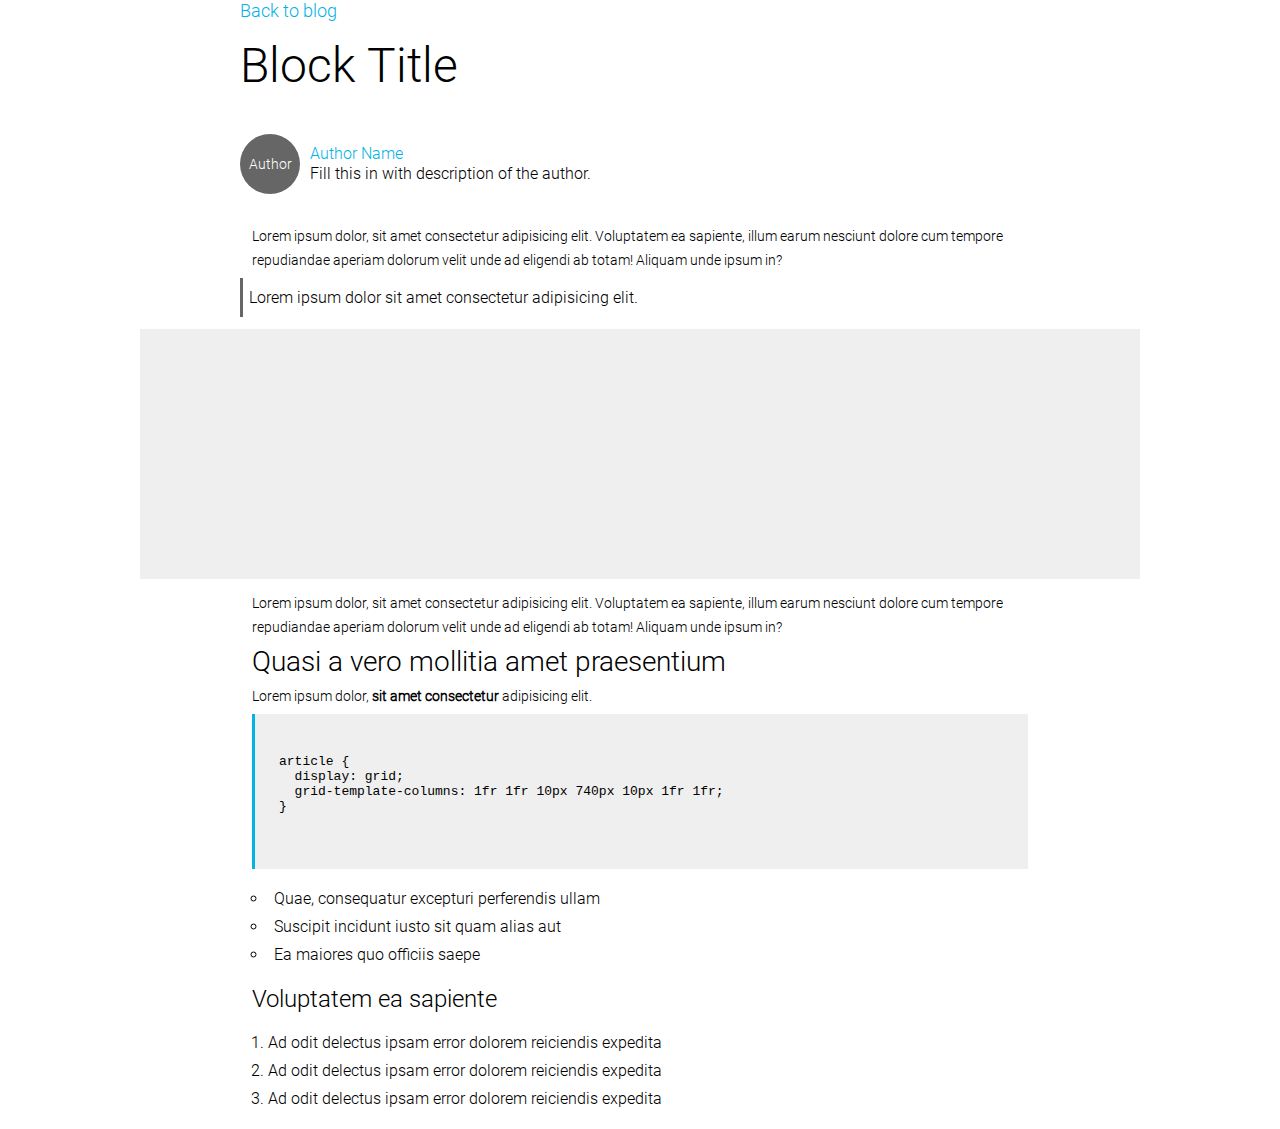
==== blog.html @ f57b93d6 "Feat: Coding the first project - Personal Blog" ====
<!DOCTYPE html>
<html lang="en">
  <head>
    <meta charset="UTF-8" />
    <meta name="viewport" content="width=device-width, initial-scale=1.0" />
    <link href="/styles/common.css" rel="stylesheet" />
    <link href="/styles/blog.css" rel="stylesheet" />
    <title>Document</title>
  </head>
  <body>
    <header>
      <a class="link" href="index.html">Back to blog</a>
      <p class="h1">Block Title</p>
      <div class="author_box">
        <div class="avatar">Author</div>
        <div class="author_content">
          <p class="name">Author Name</p>
          <p class="description">
            Fill this in with description of the author.
          </p>
        </div>
      </div>
    </header>
    <aside>
      <div class="text">
        Lorem ipsum dolor, sit amet consectetur adipisicing elit. Voluptatem ea
        sapiente, illum earum nesciunt dolore cum tempore repudiandae aperiam
        dolorum velit unde ad eligendi ab totam! Aliquam unde ipsum in?
      </div>
      <div class="left_border_text_dark">
        Lorem ipsum dolor sit amet consectetur adipisicing elit.
      </div>
      <div class="banner"></div>
      <div class="text">
        Lorem ipsum dolor, sit amet consectetur adipisicing elit. Voluptatem ea
        sapiente, illum earum nesciunt dolore cum tempore repudiandae aperiam
        dolorum velit unde ad eligendi ab totam! Aliquam unde ipsum in?
      </div>
      <div class="h3">Quasi a vero mollitia amet praesentium</div>
      <div class="text">
        Lorem ipsum dolor, <strong>sit amet consectetur</strong> adipisicing
        elit.
      </div>
      <div class="code_content">
        <pre>
          <code>
article { 
  display: grid;
  grid-template-columns: 1fr 1fr 10px 740px 10px 1fr 1fr;
}
          </code>
        </pre>
      </div>
      <div class="list_item">
        <ul>
          <li>Quae, consequatur excepturi perferendis ullam</li>
          <li>Suscipit incidunt iusto sit quam alias aut</li>
          <li>Ea maiores quo officiis saepe</li>
        </ul>
      </div>
      <div class="h4">Voluptatem ea sapiente</div>
      <div class="order_list_item">
        <ol>
          <li>Ad odit delectus ipsam error dolorem reiciendis expedita</li>
          <li>Ad odit delectus ipsam error dolorem reiciendis expedita</li>
          <li>Ad odit delectus ipsam error dolorem reiciendis expedita</li>
        </ol>
      </div>
    </aside>
  </body>
</html>
---- styles/common.css ----
@font-face {
  font-family: Roboto-Light;
  src: url(../fonts/Roboto-Light.ttf);
}
body {
  font-family: Roboto-Light;
}
p {
  margin-block-start: 0px;
  margin-block-end: 0px;
}
:root {
  --primary: #02b3e4;
  --dark: #666666;
  --default: #efefef;
  --white: #ffffff;
}
a {
  color: var(--primary);
  text-decoration: none;
}
.button {
  height: 40px;
  border-radius: 5px;
  padding: 0px 36px;
  font-weight: bold;
  font-size: 12px;
}
.button_default {
  background-color: var(--white);
  border: 1px solid var(--primary);
  color: var(--primary);
}
.button_primary {
  background-color: var(--primary);
  color: var(--white);
  border: 0;
}

.link {
  height: 32x;
  font-size: 18px;
}

.text {
  font-size: 14px;
  line-height: 24px;
}

.h1 {
  margin-block-start: 0px !important;
  margin-block-end: 0px !important;
  font-size: 48px;
}
.h2 {
  margin-block-start: 0px !important;
  margin-block-end: 0px !important;
  font-size: 36px;
}
.h3 {
  margin-block-start: 0px !important;
  margin-block-end: 0px !important;
  font-size: 28px;
}
.h4 {
  margin-block-start: 0px !important;
  margin-block-end: 0px !important;
  font-size: 24px;
}
.h5 {
  margin-block-start: 0px !important;
  margin-block-end: 0px !important;
  font-size: 18px;
}

.avatar {
  display: flex;
  flex-direction: column;
  background-color: var(--dark);
  height: 60px;
  width: 60px;
  border-radius: 50%;
  color: var(--white);
  justify-content: center;
  align-items: center;
  font-size: 14px;
}

.code_content {
  background-color: var(--default);
  border-left: 3px solid var(--primary);
  padding: 12px 24px;
}
ul,
ol {
  line-height: 28px;
  padding-inline-start: 0px;
}
.list_item > ul > li {
  list-style-type: circle;
  padding: 0px 6px;
}

.name {
  color: var(--primary);
}
---- styles/blog.css ----
body {
  margin: auto;
  width: 800px;
  display: flex;
  flex-direction: column;
}

.text,
.h3,
.h4,
.code_content,
.list_item,
.order_list_item {
  margin: 6px 12px;
}

header > .h1 {
  padding: 16px 0px;
}

.author_box {
  display: flex;
  flex-direction: row;
  margin: 24px 0px;
}

.author_content {
  display: flex;
  flex-direction: column;
  padding: 10px;
}

.author_content p {
  height: 50%;
}

.left_border_text_dark {
  padding: 10px 6px;
  border-left: 3px solid var(--dark);
}
ul,
ol {
  margin-left: 16px;
}
.banner {
  margin-left: -100px;
  margin-top: 12px;
  margin-bottom: 12px;
  width: 1000px;
  height: 250px;
  background-color: var(--default);
}
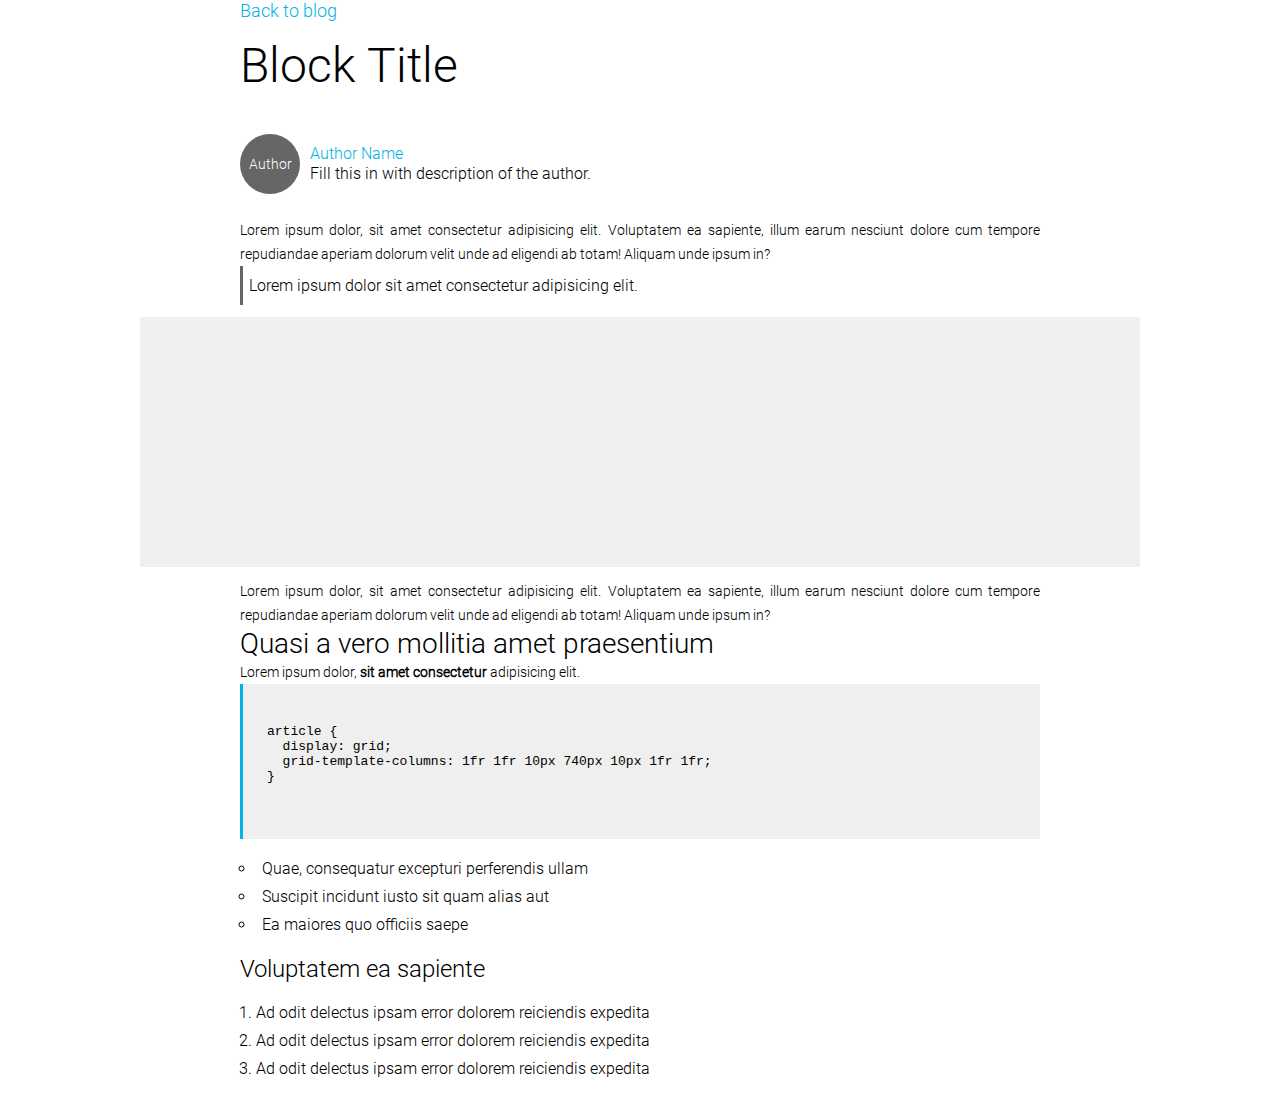
==== commit 9a3e7aab: "fix: Update relative path for css file" ====
--- a/blog.html
+++ b/blog.html
@@ -3,8 +3,8 @@
   <head>
     <meta charset="UTF-8" />
     <meta name="viewport" content="width=device-width, initial-scale=1.0" />
-    <link href="/styles/common.css" rel="stylesheet" />
-    <link href="/styles/blog.css" rel="stylesheet" />
+    <link href="./styles/common.css" rel="stylesheet" />
+    <link href="./styles/blog.css" rel="stylesheet" />
     <title>Document</title>
   </head>
   <body>
--- a/styles/common.css
+++ b/styles/common.css
@@ -45,6 +45,7 @@
 .text {
   font-size: 14px;
   line-height: 24px;
+  text-align: justify;
 }
 
 .h1 {
@@ -100,7 +101,57 @@
   list-style-type: circle;
   padding: 0px 6px;
 }
-
+.left_border_text_dark {
+  padding: 10px 6px;
+  border-left: 3px solid var(--dark);
+}
 .name {
   color: var(--primary);
 }
+
+@media (max-width: 320px) {
+  .avatar {
+    height: 40px;
+    width: 40px;
+    font-size: 12px;
+  }
+  .text {
+    font-size: 12px;
+  }
+  .h1 {
+    font-size: 36px;
+  }
+  .h2 {
+    font-size: 28px;
+  }
+  .h3 {
+    font-size: 24px;
+  }
+  .h4 {
+    font-size: 18px;
+  }
+  .h5 {
+    font-size: 16px;
+  }
+  .name {
+    font-size: 12px;
+  }
+  .description {
+    font-size: 12px;
+  }
+  .left_border_text_dark {
+    padding: 6px 4px;
+    font-size: 14px;
+    border-left: 3px solid var(--dark);
+  }
+  .list_item > ul > li {
+    list-style-type: circle;
+    padding: 0px 4px;
+  }
+  ul,
+  ol {
+    line-height: 20px;
+    padding-inline-start: 0px;
+    font-size: 14px;
+  }
+}
--- a/styles/blog.css
+++ b/styles/blog.css
@@ -3,15 +3,6 @@
   width: 800px;
   display: flex;
   flex-direction: column;
-}
-
-.text,
-.h3,
-.h4,
-.code_content,
-.list_item,
-.order_list_item {
-  margin: 6px 12px;
 }
 
 header > .h1 {
@@ -34,10 +25,6 @@
   height: 50%;
 }
 
-.left_border_text_dark {
-  padding: 10px 6px;
-  border-left: 3px solid var(--dark);
-}
 ul,
 ol {
   margin-left: 16px;
@@ -50,3 +37,48 @@
   height: 250px;
   background-color: var(--default);
 }
+@media (max-width: 800px) {
+  body {
+    padding: 36px;
+  }
+  .banner {
+    margin-left: -36px;
+    width: 872px;
+    height: 25vw;
+    background-color: var(--default);
+  }
+}
+@media (max-width: 320px) {
+  body {
+    width: 100vw;
+    padding: 12px;
+  }
+  .banner {
+    width: 100vw;
+    height: 60px;
+  }
+  .author_box {
+    margin: 12px 0px;
+  }
+  .author_content {
+    padding: 4px 12px;
+  }
+  .banner {
+    margin-left: -12px;
+    width: calc(100vw + 24px);
+    height: 25vw;
+  }
+  .code_content {
+    height: 120px;
+    width: 70vw;
+    overflow-x: scroll;
+  }
+  .text,
+  .h3,
+  .h4,
+  .code_content,
+  .list_item,
+  .order_list_item {
+    margin: 12px;
+  }
+}
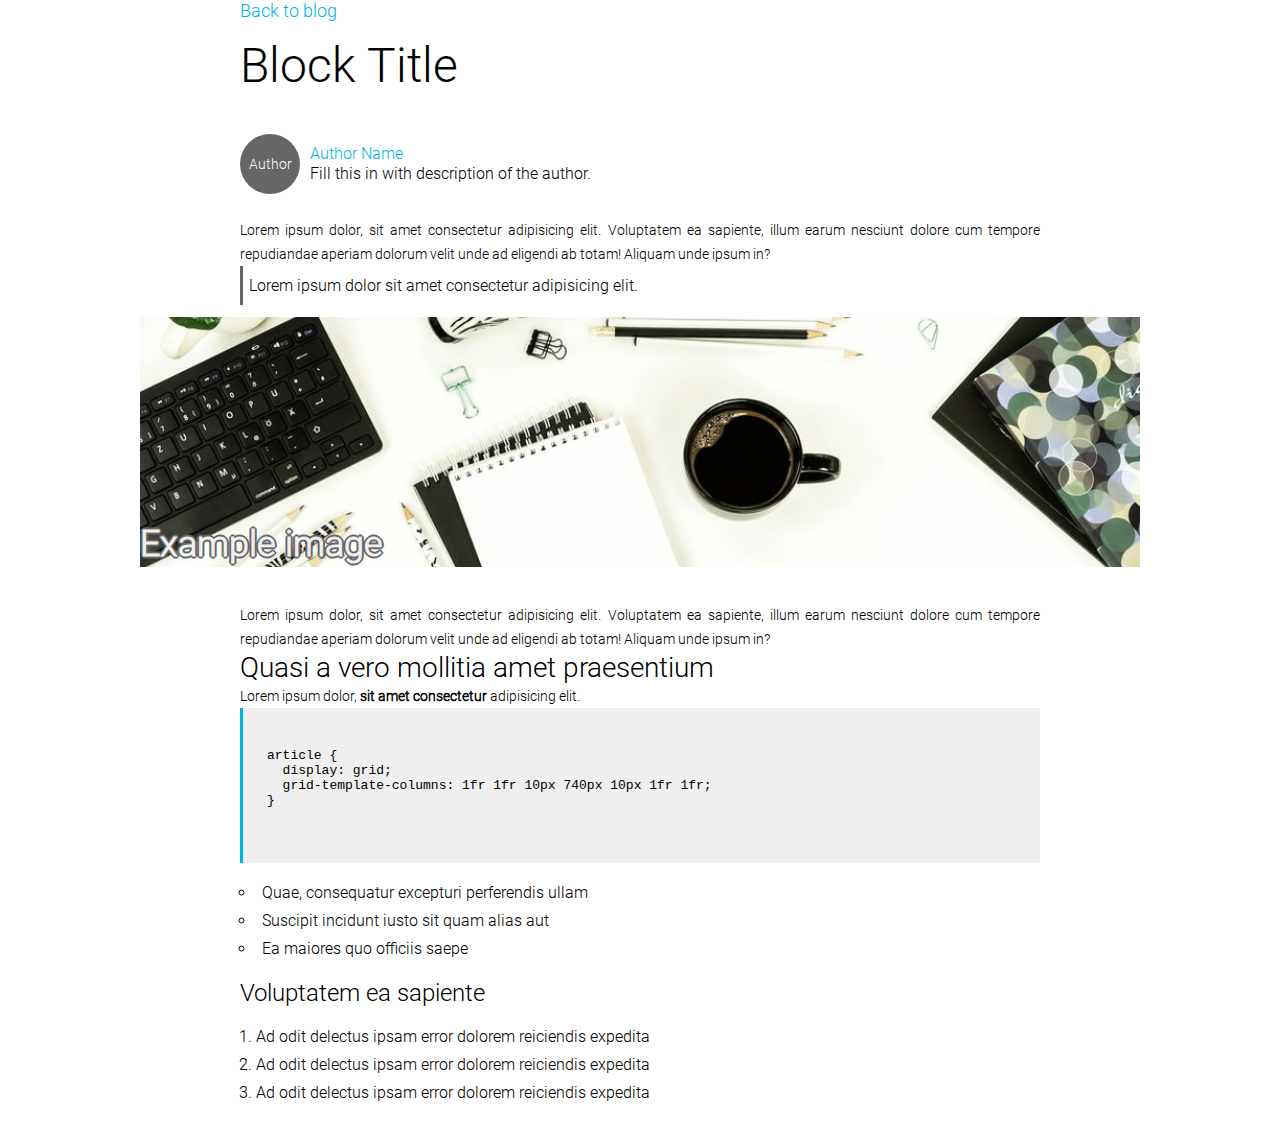
==== commit 1540a187: "Feat: Update css file and figcaption" ====
--- a/blog.html
+++ b/blog.html
@@ -3,7 +3,6 @@
   <head>
     <meta charset="UTF-8" />
     <meta name="viewport" content="width=device-width, initial-scale=1.0" />
-    <link href="./styles/common.css" rel="stylesheet" />
     <link href="./styles/blog.css" rel="stylesheet" />
     <title>Document</title>
   </head>
@@ -30,7 +29,10 @@
       <div class="left_border_text_dark">
         Lorem ipsum dolor sit amet consectetur adipisicing elit.
       </div>
-      <div class="banner"></div>
+      <div class="banner">
+        <img src="./asset/banner.jpg" />
+        <figcaption>Example image</figcaption>
+      </div>
       <div class="text">
         Lorem ipsum dolor, sit amet consectetur adipisicing elit. Voluptatem ea
         sapiente, illum earum nesciunt dolore cum tempore repudiandae aperiam
--- a/styles/blog.css
+++ b/styles/blog.css
@@ -1,3 +1,4 @@
+@import url("./common.css");
 body {
   margin: auto;
   width: 800px;
@@ -32,10 +33,24 @@
 .banner {
   margin-left: -100px;
   margin-top: 12px;
-  margin-bottom: 12px;
+  margin-bottom: 36px;
   width: 1000px;
   height: 250px;
   background-color: var(--default);
+}
+.banner > img {
+  width: 100%;
+  height: 250px;
+  object-fit: cover;
+}
+.banner > figcaption {
+  margin-top: -48px;
+  font-size: 36px;
+  color: var(--default);
+  font-weight: bold;
+  text-shadow: 2px 0 var(--dark), -2px 0 var(--dark), 0 2px var(--dark),
+    0 -2px var(--dark), 1px 1px var(--dark), -1px -1px var(--dark),
+    1px -1px var(--dark), -1px 1px var(--dark);
 }
 @media (max-width: 800px) {
   body {
@@ -47,6 +62,13 @@
     height: 25vw;
     background-color: var(--default);
   }
+  .banner > img {
+    height: 25vw;
+  }
+  .banner > figcaption {
+    margin-top: -36px;
+    font-size: 24px;
+  }
 }
 @media (max-width: 320px) {
   body {
@@ -56,6 +78,13 @@
   .banner {
     width: 100vw;
     height: 60px;
+  }
+  .banner > img {
+    height: 80px;
+  }
+  .banner > figcaption {
+    margin-top: -24px;
+    font-size: 16px;
   }
   .author_box {
     margin: 12px 0px;
